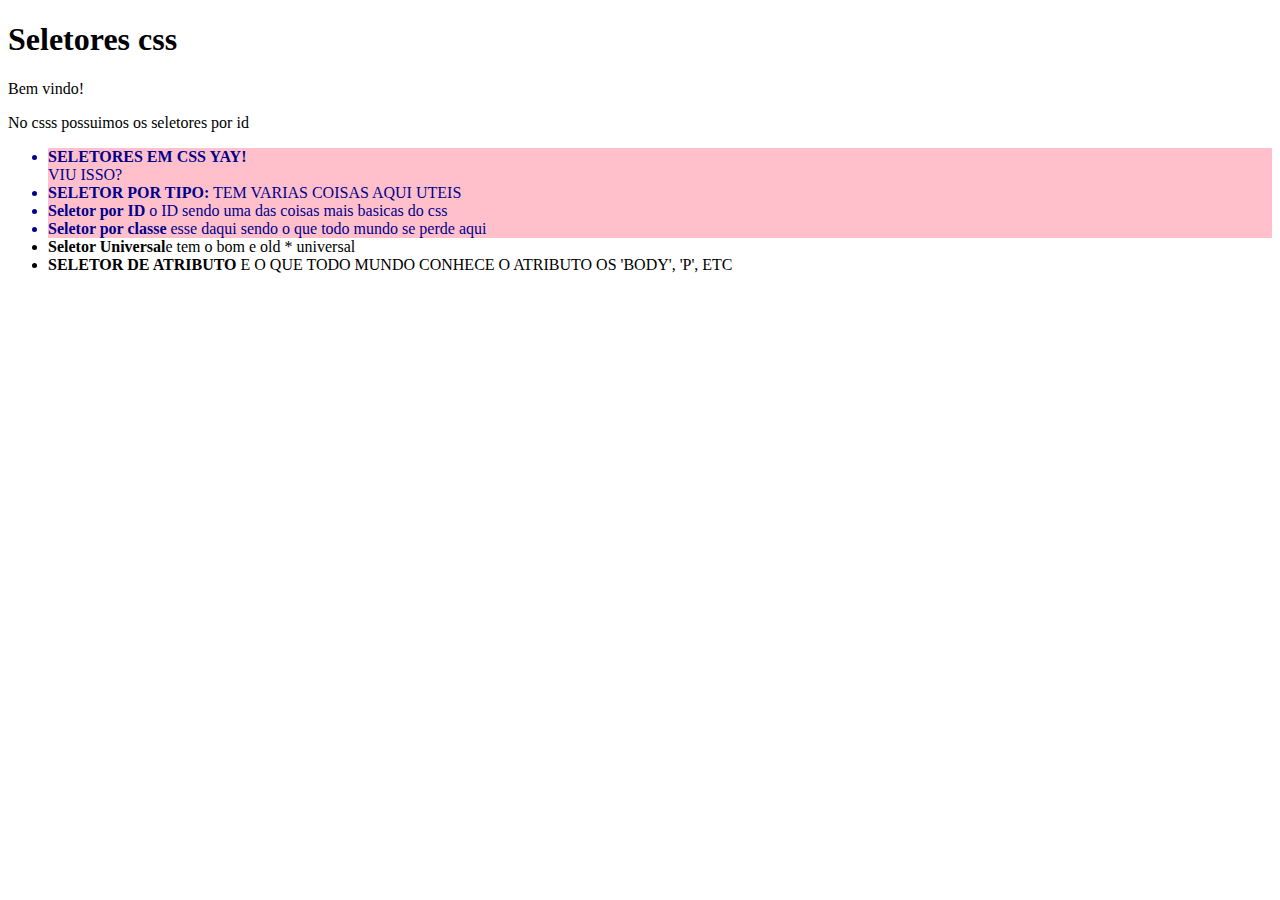
==== curso1/index.html @ 278338d9 "primeiros arquivos" ====
<!DOCTYPE html>
<html>
    <head>
        <meta charset="UTF-8">
        <meta http-equiv="X-UA-Compatible" content="IE=edge">
        <link rel="stylesheet" href="styles.css">
        <title>Trilha de Css</title>
    </head>
    <body>
        <h1>Seletores css</h1>
        <p id="text-boasVindas">Bem vindo!</p>
        <p id="explicacao-boasvindas">No csss possuimos os seletores por id</p>
        <div>
            <ul>
                <li class="seletor-comum texto-maiusculo"><b>Seletores em CSS yay!</b> <br> viu isso?</li>
                
                <li class="seletor-comum texto-maiusculo"><b>Seletor por tipo:</b> tem varias coisas aqui uteis</li>
                <li class="seletor-comum"><b>Seletor por ID</b> o ID sendo uma das coisas mais basicas do css</li>
                <li class="seletor-comum"><b>Seletor por classe</b> esse daqui sendo o que todo mundo se perde aqui</li>
                <li><b>Seletor Universal</b>e tem o bom e old * universal</li>
                <li class="texto-maiusculo"><b>Seletor de atributo </b> e o que todo mundo conhece o atributo os 'body', 'p', etc</li>
            </ul>
        </div>
    </body>
</html>
---- curso1/styles.css ----
/*h1{
    background: darkblue;
    color: lightgreen;
}

div{
    background: lightblue;
    color: darkblue;
}

li {
    background: lightgreen;
}

#text-boasVindas{
    background: red;
    color: white;
}*/

.seletor-comum {
    background: pink;
    color: darkblue;
}

.texto-maiusculo{
    text-transform: uppercase;
}
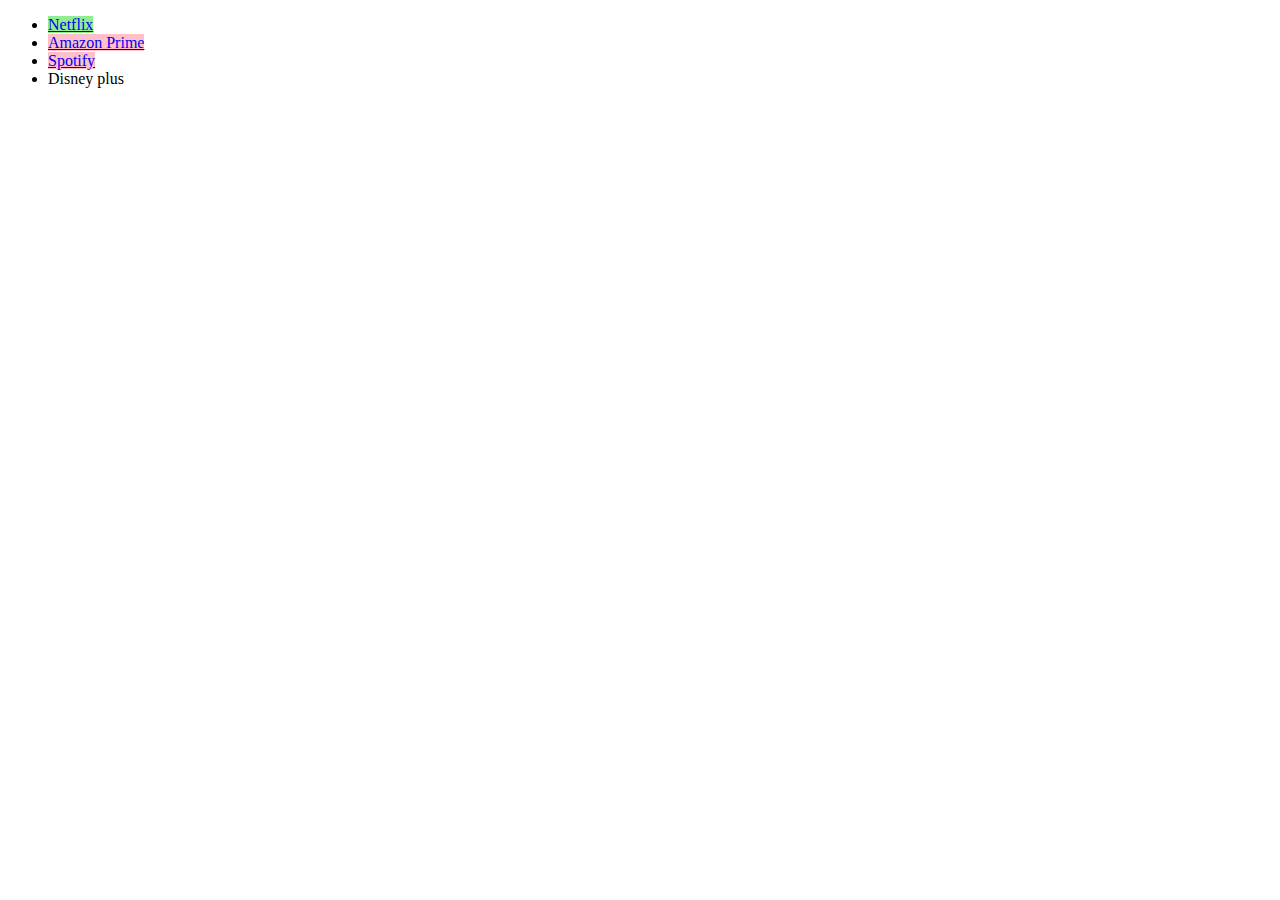
==== commit 6f5d8a6b: "finalização modulo de Seletores" ====
--- a/curso1/index.html
+++ b/curso1/index.html
@@ -7,19 +7,22 @@
         <title>Trilha de Css</title>
     </head>
     <body>
-        <h1>Seletores css</h1>
-        <p id="text-boasVindas">Bem vindo!</p>
-        <p id="explicacao-boasvindas">No csss possuimos os seletores por id</p>
-        <div>
-            <ul>
-                <li class="seletor-comum texto-maiusculo"><b>Seletores em CSS yay!</b> <br> viu isso?</li>
-                
-                <li class="seletor-comum texto-maiusculo"><b>Seletor por tipo:</b> tem varias coisas aqui uteis</li>
-                <li class="seletor-comum"><b>Seletor por ID</b> o ID sendo uma das coisas mais basicas do css</li>
-                <li class="seletor-comum"><b>Seletor por classe</b> esse daqui sendo o que todo mundo se perde aqui</li>
-                <li><b>Seletor Universal</b>e tem o bom e old * universal</li>
-                <li class="texto-maiusculo"><b>Seletor de atributo </b> e o que todo mundo conhece o atributo os 'body', 'p', etc</li>
-            </ul>
         </div>
+            <div>
+                <ul>
+                    <li> 
+                      <a title="Streaming-Netflix" href="http://www.netflix.com/br/"> Netflix</a> </li>
+                    <li >
+                       <a title="Prime-STREAMING" href="http://www.primevideo.com/splash/watchAnywhere/login">Amazon Prime</a> 
+                        </li>
+                    <li >
+                        <a title="Spotify" href="https://open.spotify.com/login">Spotify</a>
+                        </li>
+                    <li>
+                        <a title="Streaming">Disney plus</a>
+                    </li>
+                </ul>
+            </div>
+    
     </body>
 </html>--- a/curso1/styles.css
+++ b/curso1/styles.css
@@ -15,7 +15,7 @@
 #text-boasVindas{
     background: red;
     color: white;
-}*/
+}
 
 .seletor-comum {
     background: pink;
@@ -24,4 +24,31 @@
 
 .texto-maiusculo{
     text-transform: uppercase;
+}
+
+*{
+    font-weight: bold;
+}*/
+
+/*atributos especificos
+[title="Netflix"]{
+    color: red;
+}
+[title="Spotify"]{
+    color: lightgreen;
+}
+[title="Prime"]{
+    color: lightblue;
+}
+[title="Disney"]{
+    color: darkblue;
+}
+[title|="Streaming"]{
+    background: lightgray;
+}*/
+[href^="http://"]{
+    background: lightgreen;
+}
+[href*="login"]{
+    background: pink;
 }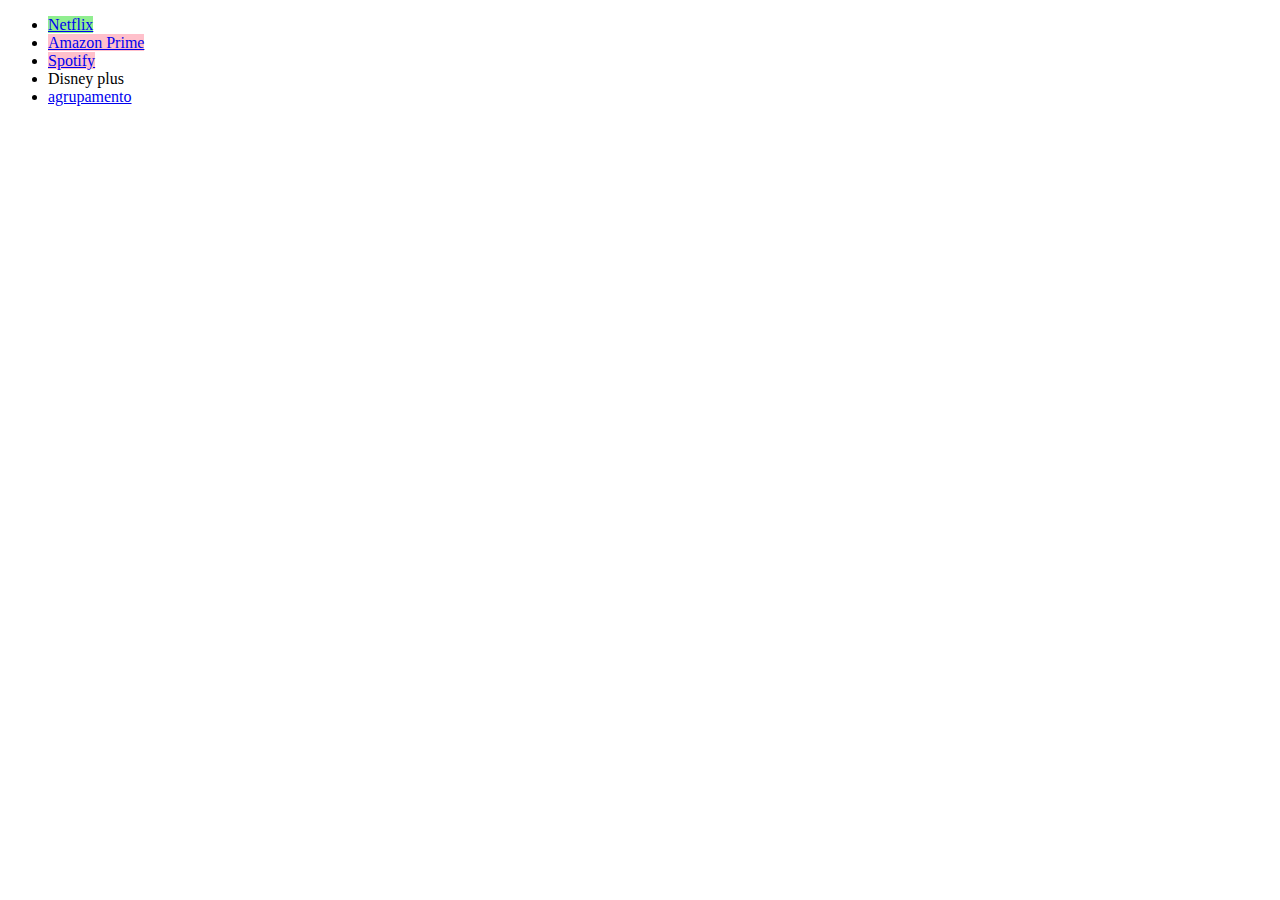
==== commit df3b86b1: "agrupamentoSeletores" ====
--- a/curso1/index.html
+++ b/curso1/index.html
@@ -7,22 +7,27 @@
         <title>Trilha de Css</title>
     </head>
     <body>
+
         </div>
             <div>
                 <ul>
-                    <li> 
-                      <a title="Streaming-Netflix" href="http://www.netflix.com/br/"> Netflix</a> </li>
-                    <li >
-                       <a title="Prime-STREAMING" href="http://www.primevideo.com/splash/watchAnywhere/login">Amazon Prime</a> 
+                    <li>
+                        <a title="Streaming-Netflix" href="http://www.netflix.com/br/"> Netflix</a> </li>
+                        <li>
+                           <a title="Prime-STREAMING" href="http://www.primevideo.com/splash/watchAnywhere/login">Amazon Prime</a>
+                            </li>
+                        <li >
+                            <a title="Spotify" href="https://open.spotify.com/login">Spotify</a>
+                            </li>
+                        <li>
+                            <a title="Streaming">Disney plus</a>
                         </li>
-                    <li >
-                        <a title="Spotify" href="https://open.spotify.com/login">Spotify</a>
+                         <li>
+                            <a title="Proximo exercicio" href="agrupamento.html">agrupamento</a>
+
                         </li>
-                    <li>
-                        <a title="Streaming">Disney plus</a>
-                    </li>
-                </ul>
-            </div>
-    
+                    </ul>
+                </div>
+
     </body>
 </html>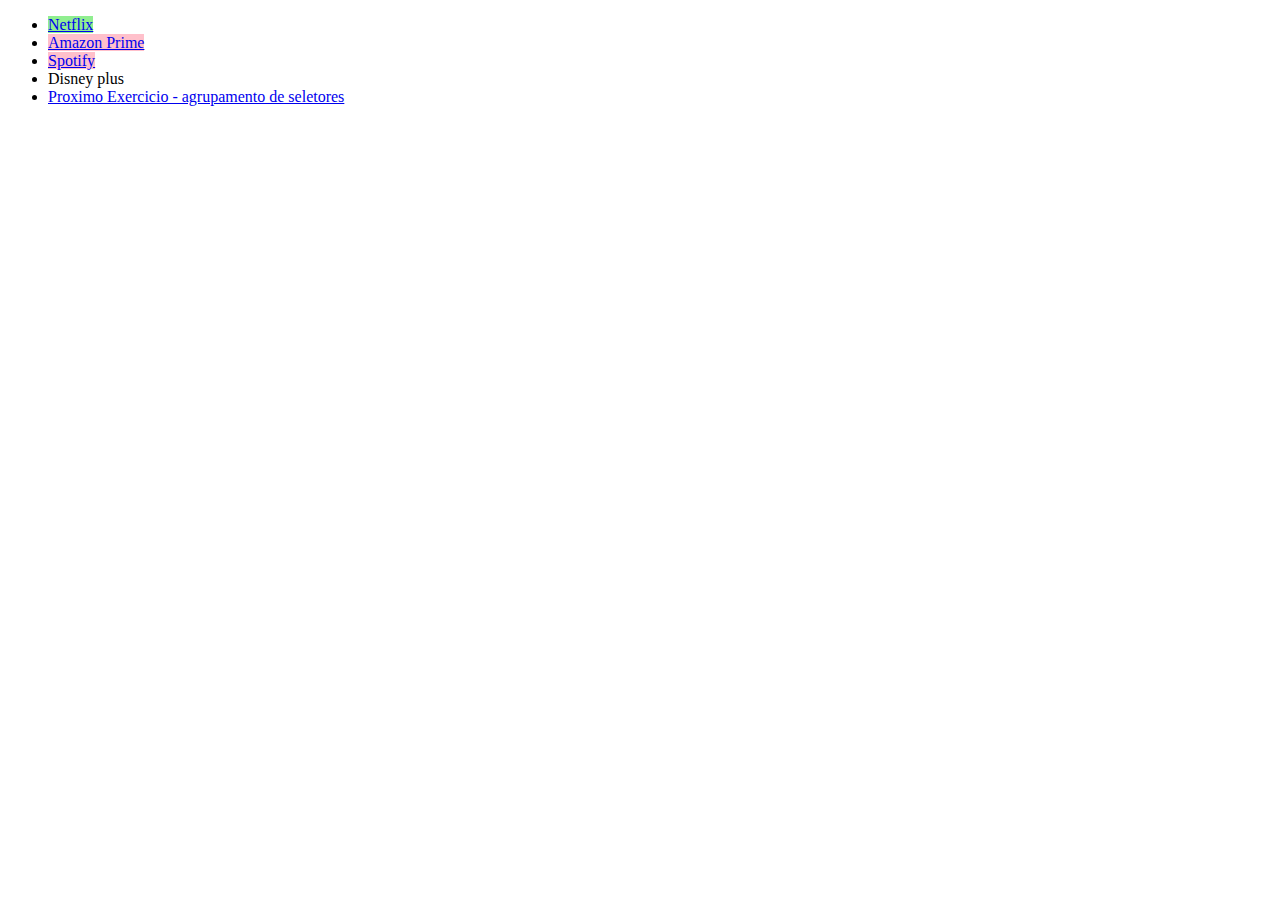
==== commit 39c171a5: "combinador filho" ====
--- a/curso1/index.html
+++ b/curso1/index.html
@@ -23,11 +23,11 @@
                             <a title="Streaming">Disney plus</a>
                         </li>
                          <li>
-                            <a title="Proximo exercicio" href="agrupamento.html">agrupamento</a>
+                            <a title="Proximo exercicio" href="agrupamento.html">Proximo Exercicio - agrupamento de seletores</a>
 
                         </li>
                     </ul>
                 </div>
 
     </body>
-</html>+</html>
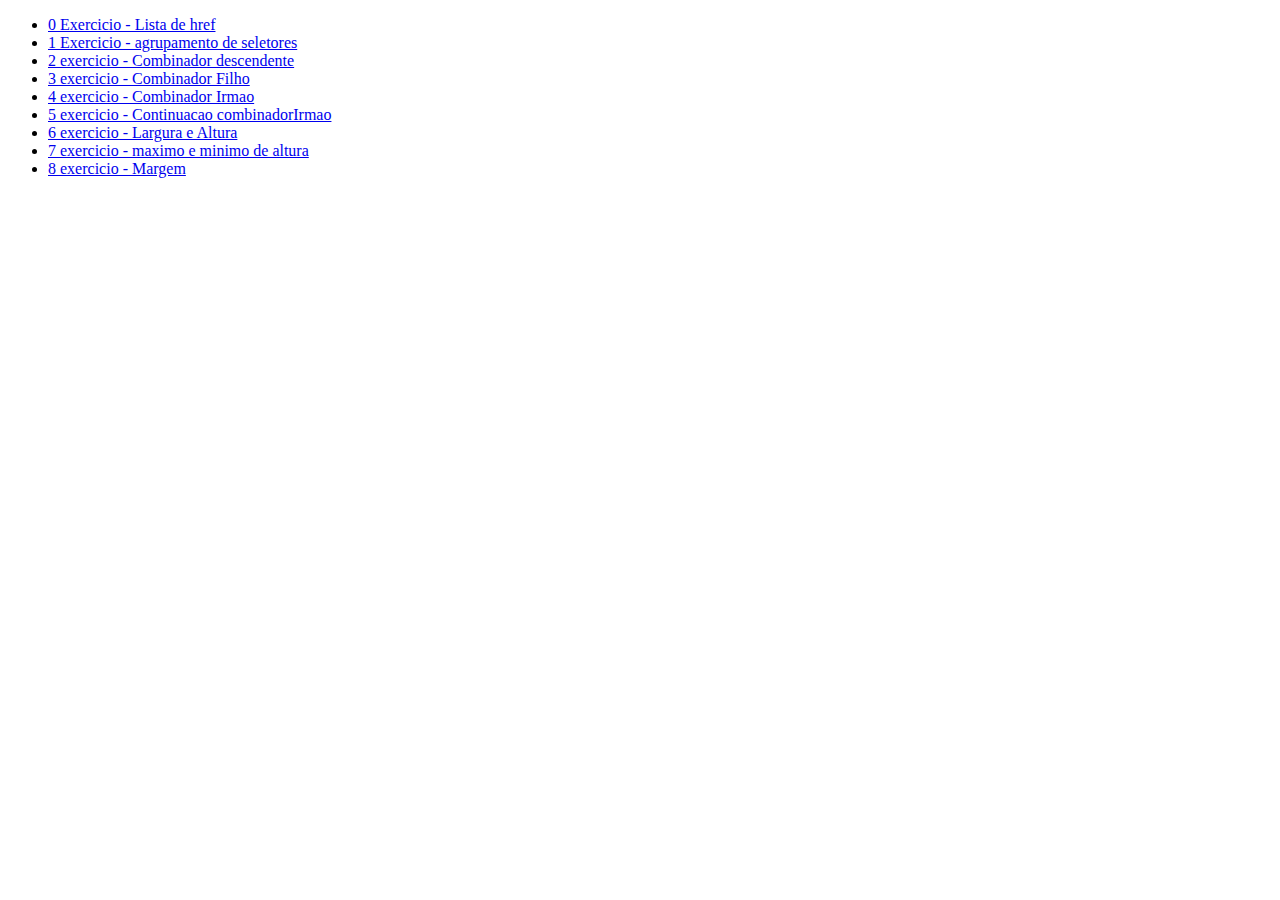
==== commit 1eaf5524: "largura e altura" ====
--- a/curso1/index.html
+++ b/curso1/index.html
@@ -11,23 +11,38 @@
         </div>
             <div>
                 <ul>
+
                     <li>
-                        <a title="Streaming-Netflix" href="http://www.netflix.com/br/"> Netflix</a> </li>
-                        <li>
-                           <a title="Prime-STREAMING" href="http://www.primevideo.com/splash/watchAnywhere/login">Amazon Prime</a>
-                            </li>
-                        <li >
-                            <a title="Spotify" href="https://open.spotify.com/login">Spotify</a>
-                            </li>
-                        <li>
-                            <a title="Streaming">Disney plus</a>
-                        </li>
-                         <li>
-                            <a title="Proximo exercicio" href="agrupamento.html">Proximo Exercicio - agrupamento de seletores</a>
+                        <a title="Proximo exercicio" href="first1.html">0 Exercicio - Lista de href</a> 
+                    </li>
+                    <li>
+                        <a title="Proximo exercicio" href="agrupamento.html">1 Exercicio - agrupamento de seletores</a>
+                    </li>
 
-                        </li>
-                    </ul>
-                </div>
+                    <li>
+    <a href="combinadorDesc.html">2 exercicio - Combinador descendente</a>
+                    </li>
+                    <li>
+    <a href="combinadorFilho.html"> 3 exercicio - Combinador Filho</a>
+                    </li>
+                    <li>
+        <a href="combinadorIrmao.html">4 exercicio - Combinador Irmao</a>
+                    </li>
+                    <li>
+        <a href="combinadorIrmao2.html">5 exercicio - Continuacao combinadorIrmao</a>
+                    </li>
+                    <li>
+              <a href="larguraAltura.html">6 exercicio - Largura e Altura</a>
+                    </li>
+                    <li>
+              <a href="maxMinAltura.html">7 exercicio - maximo e minimo de altura</a>
+                    </li>
+
+            <li>
+              <a href="margin.html">8 exercicio - Margem</a>
+            </li>
+                </ul>
+            </div>
 
     </body>
 </html>
--- a/curso1/styles.css
+++ b/curso1/styles.css
@@ -1,9 +1,8 @@
-/*h1{
+h1{
     background: darkblue;
     color: lightgreen;
 }
 
-div{
     background: lightblue;
     color: darkblue;
 }
@@ -26,9 +25,8 @@
     text-transform: uppercase;
 }
 
-*{
     font-weight: bold;
-}*/
+}
 
 /*atributos especificos
 [title="Netflix"]{
@@ -51,4 +49,4 @@
 }
 [href*="login"]{
     background: pink;
-}+}
